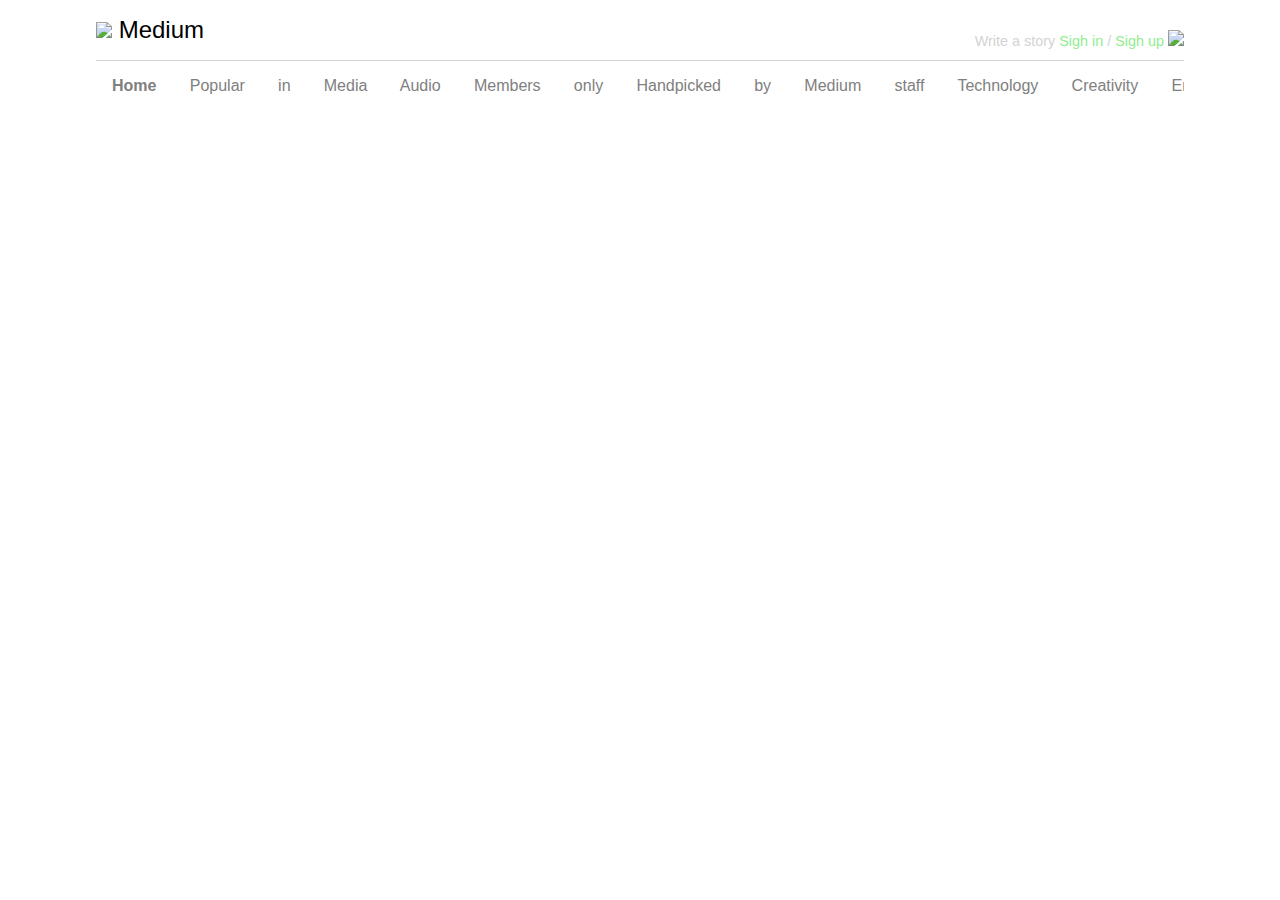
==== medium/index.html @ aec05fd7 "styling additions to navbar." ====
<!DOCTYPE html>
  <html>
    <head>
      <title>Medium - read, write, and share stories that matter.</title>
      <link rel="stylesheet" href="style.css" type="text/css"/>
    </head>
    <body class="body">
      <header>
       <p><img src="https://maxcdn.icons8.com/Share/icon/Logos//medium_logo1600.png" height=35px/><span class="head"> Medium</span><span class="floatRight login">Write a story <a href="#"> Sigh in </a> / <a href="#"> Sigh up </a> <a href="#"> <img src="https://cdn1.iconfinder.com/data/icons/hawcons/32/698627-icon-111-search-512.png" height=20px/></a></span></p>
    </header>
    <nav>
      <p>
        <a href="#"><strong>Home </strong></a>
        <a href="#"> Popular in Media </a>
        <a href="#"> Audio </a>
        <a href="#"> Members only </a>
        <a href="#"> Handpicked by Medium staff </a>
        <a href="#"> Technology </a>
        <a href="#"> Creativity </a>
        <a href="#"> Entrepreneurship </a>
        <a href="#"> Culture </a>
        <a href="#"> Self </a>
        <a href="#"> Politics </a>
        <a href="#"> Bookmark </a>
      </p>
    </nav>
    <div>
      
    </div>
    </body>
  </html>
---- medium/style.css ----
body {
  font-family: helvetica, sans-serif;
  margin: 0;
}

.floatLeft {
  float: left;
}

.floatRight {
  float: right;
}

.head {
  font-size: 1.5em;
}

header {
   border-bottom: 1px solid lightgray;
   width: 85%;
   margin: auto;
}

header .login {
  padding-top: 1em;
  color: lightgray;
  font-size: 0.9em;
}

header a {
  color: lightgreen;
  text-decoration: none;
}

header a:hover {
  color: green;
}

nav {
  margin: auto;
  width: 85%;
}

nav p {
  padding: 2em;
  text-indent: inherit;
  word-spacing: 1.8em;
  overflow: auto;
  white-space: nowrap;
  margin: 0;
  padding: 1em;
}

nav p a {
  color: gray;
  text-decoration: none;
}

nav p a:hover {
  color: darkgray;
}
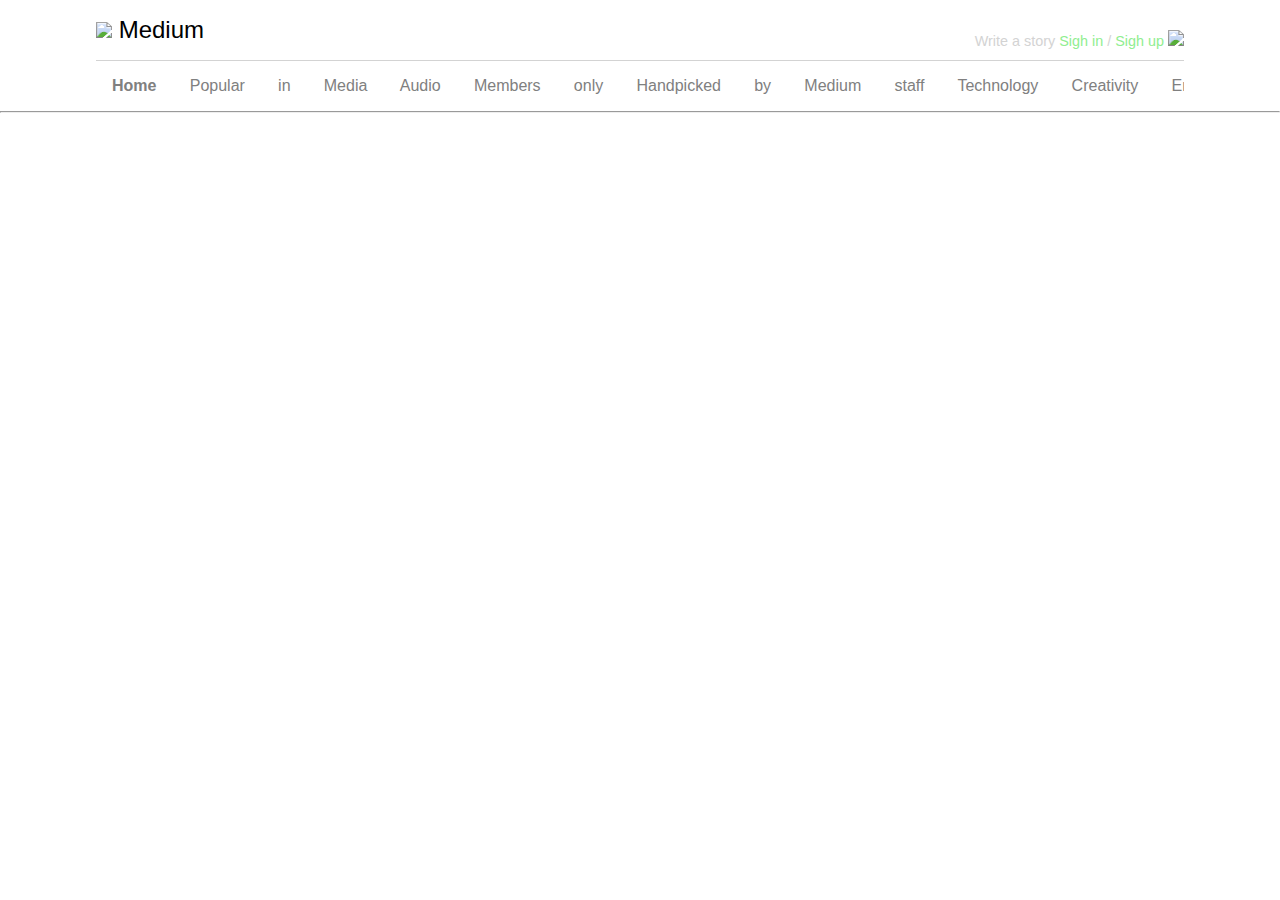
==== commit 214a2a12: "added the header portion. more styling." ====
--- a/medium/index.html
+++ b/medium/index.html
@@ -24,8 +24,16 @@
         <a href="#"> Bookmark </a>
       </p>
     </nav>
-    <div>
-      
+    <hr class="hr">
+    <div class="box">
+      <div class="boxHead floatLeft">
+        <h2>Home to unique ideas from the world’s smart minds.</h2>
+        <p>Hear directly from the people who know it best. From tech to politics to creativity and more — whatever your interest, we’ve got you covered.</p>
+        <div class="buttonBox">
+          <div class="floatLeft"></div>
+          <div class="floatRight"></div>
+        </div>
+      </div>
     </div>
     </body>
   </html>
--- a/medium/style.css
+++ b/medium/style.css
@@ -59,3 +59,38 @@
 nav p a:hover {
   color: darkgray;
 }
+
+.box {
+  margin-top: 0;
+  padding: 0;
+  margin: auto;
+  width: 1000px;
+  height: 400px;
+  background-image: url("https://vignette3.wikia.nocookie.net/harrypotter/images/3/3d/1000px-Lke.jpg/revision/latest?cb=20120909003504");
+}
+
+.hr {
+  margin: 0;
+  padding: 0;
+  color: lightgray;
+}
+
+.boxHead {
+  padding: 2em;
+  margin: 0;
+  display: block;
+  width: 45%;
+}
+
+.boxHead h2 {
+  margin: 0;
+  font-family: Times;
+  font-size: 3em;
+  color: white;
+  font-weight: normal;
+}
+
+.boxHead p {
+  font-size: 1.2em;
+  color: white;
+}
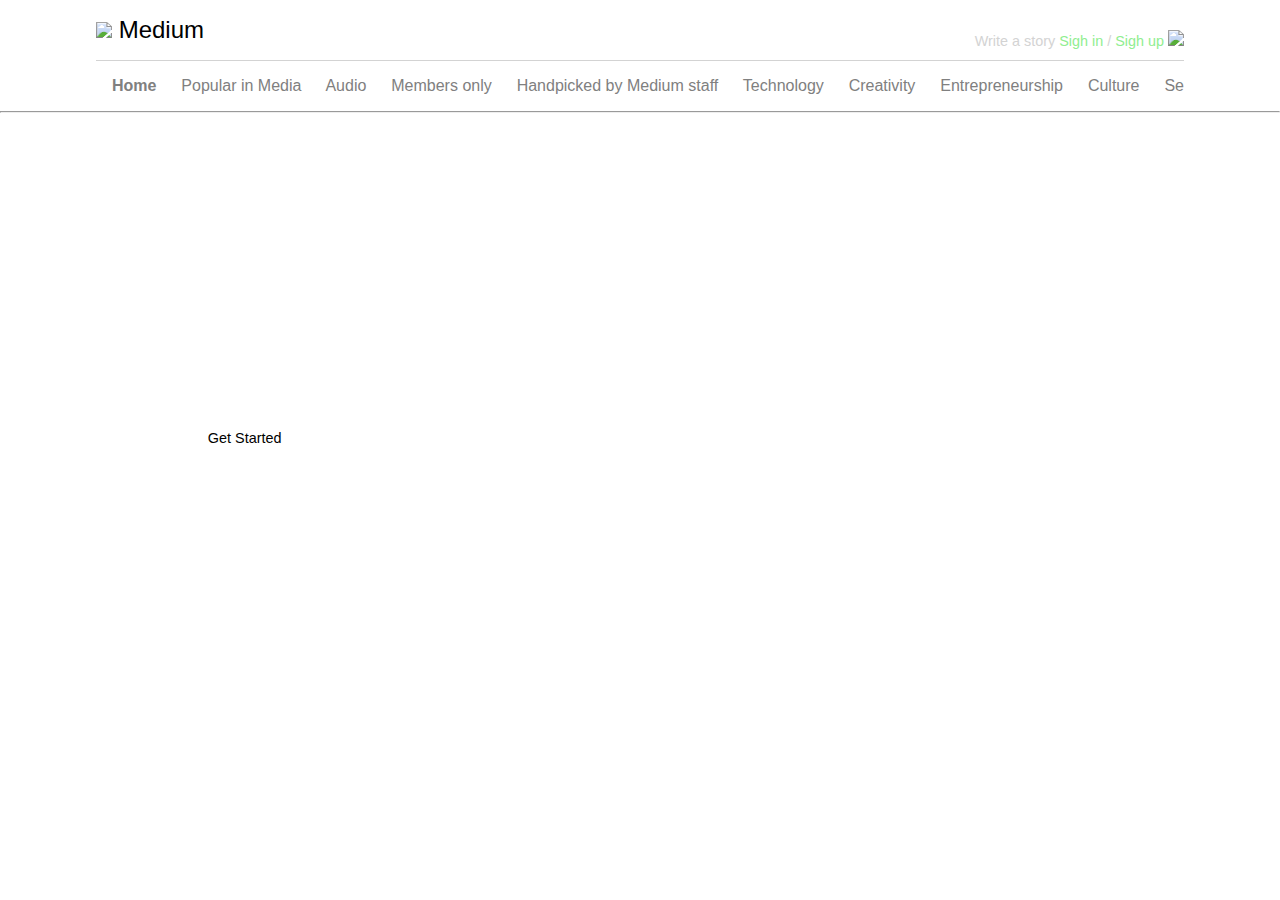
==== commit bb0bf263: "finished styling splash image div." ====
--- a/medium/index.html
+++ b/medium/index.html
@@ -11,27 +11,40 @@
     <nav>
       <p>
         <a href="#"><strong>Home </strong></a>
+        <span class="breakerBox"></span>
         <a href="#"> Popular in Media </a>
+        <span class="breakerBox"></span>
         <a href="#"> Audio </a>
+        <span class="breakerBox"></span>
         <a href="#"> Members only </a>
+        <span class="breakerBox"></span>
         <a href="#"> Handpicked by Medium staff </a>
+        <span class="breakerBox"></span>
         <a href="#"> Technology </a>
+        <span class="breakerBox"></span>
         <a href="#"> Creativity </a>
+        <span class="breakerBox"></span>
         <a href="#"> Entrepreneurship </a>
+        <span class="breakerBox"></span>
         <a href="#"> Culture </a>
+        <span class="breakerBox"></span>
         <a href="#"> Self </a>
+        <span class="breakerBox"></span>
         <a href="#"> Politics </a>
+        <span class="breakerBox"></span>
         <a href="#"> Bookmark </a>
       </p>
     </nav>
     <hr class="hr">
     <div class="box">
       <div class="boxHead floatLeft">
-        <h2>Home to unique ideas from the world’s smart minds.</h2>
-        <p>Hear directly from the people who know it best. From tech to politics to creativity and more — whatever your interest, we’ve got you covered.</p>
+        <h2 class="p">Home to unique ideas from the world’s smart minds.</h2>
+        <p class="p">Hear directly from the people who know it best. From tech to politics to creativity and more — whatever your interest, we’ve got you covered.</p>
         <div class="buttonBox">
-          <div class="floatLeft"></div>
-          <div class="floatRight"></div>
+          <div class="breakerBox"></div>
+          <div class="buttonLeft"><p>Get Started</p></div>
+          <div class="breakerBox"></div>
+          <div class="buttonRight"><p>Learn more</p></div>
         </div>
       </div>
     </div>
--- a/medium/style.css
+++ b/medium/style.css
@@ -44,7 +44,6 @@
 nav p {
   padding: 2em;
   text-indent: inherit;
-  word-spacing: 1.8em;
   overflow: auto;
   white-space: nowrap;
   margin: 0;
@@ -92,5 +91,31 @@
 
 .boxHead p {
   font-size: 1.2em;
+  margin: 1em;
+}
+
+.p {
   color: white;
 }
+
+ .buttonLeft {
+   color: black;
+   font-size: 0.75em;
+   border: 1px solid white;
+   display: inline-block;
+   background-color: white;
+   border-radius: 30px;
+ }
+
+.buttonRight {
+  font-size: 0.75em;
+  border: 1px solid white;
+  display: inline-block;
+  color: white;
+  border-radius: 30px;
+}
+
+.breakerBox {
+  width: 1em;
+  display: inline-block;
+}
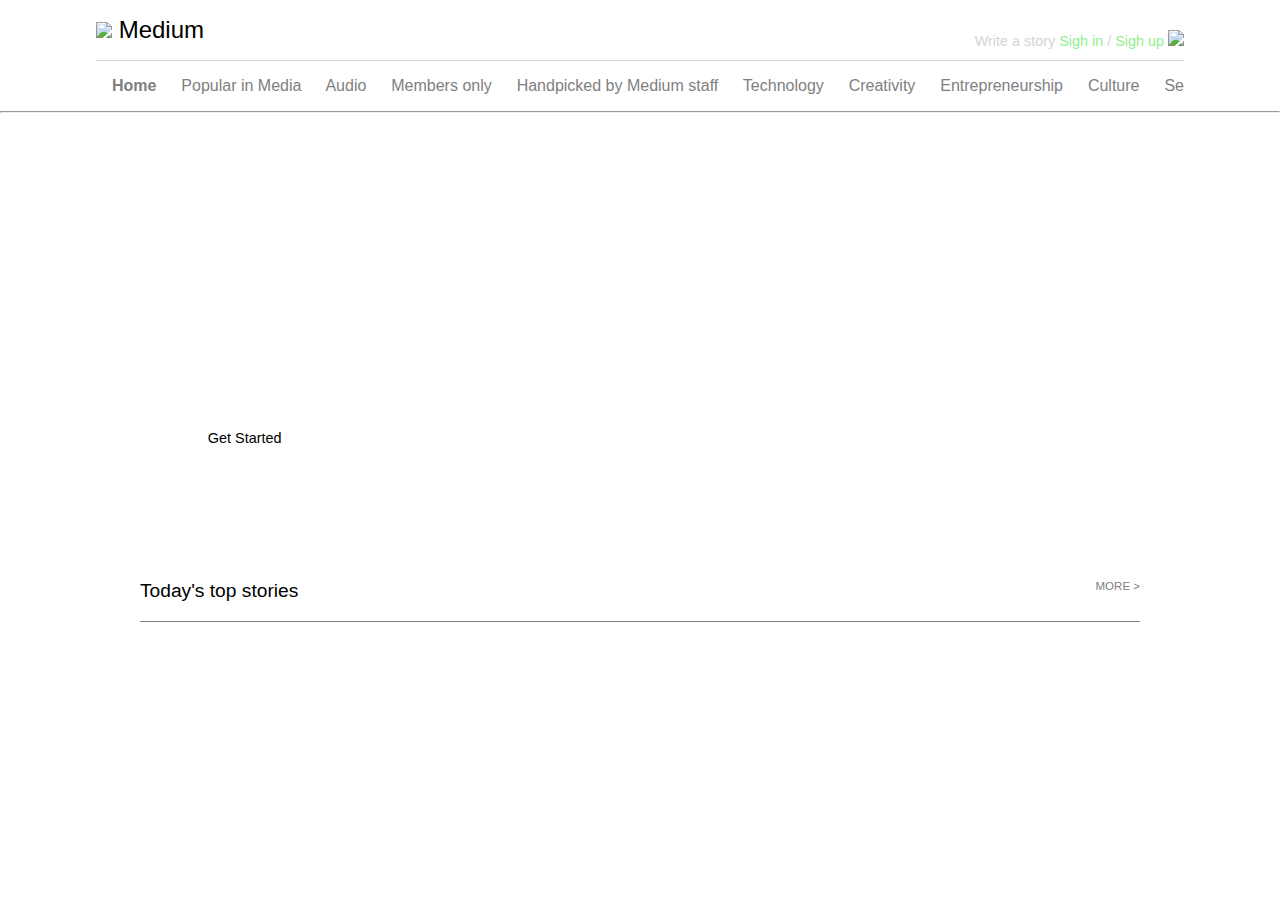
==== commit 2b2249af: "added breaking div between splash image and article listing header." ====
--- a/medium/index.html
+++ b/medium/index.html
@@ -5,9 +5,13 @@
       <link rel="stylesheet" href="style.css" type="text/css"/>
     </head>
     <body class="body">
+
+      <!-- HEADER -->
       <header>
-       <p><img src="https://maxcdn.icons8.com/Share/icon/Logos//medium_logo1600.png" height=35px/><span class="head"> Medium</span><span class="floatRight login">Write a story <a href="#"> Sigh in </a> / <a href="#"> Sigh up </a> <a href="#"> <img src="https://cdn1.iconfinder.com/data/icons/hawcons/32/698627-icon-111-search-512.png" height=20px/></a></span></p>
+       <p><img src="https://maxcdn.icons8.com/Share/icon/Logos//medium_logo1600.png" height=35px/><a class="headerBlack" href="#"><span class="head"> Medium</span></a><span class="floatRight login">Write a story <a href="#"> Sigh in </a> / <a href="#"> Sigh up </a> <a href="#"> <img src="https://cdn1.iconfinder.com/data/icons/hawcons/32/698627-icon-111-search-512.png" height=20px/></a></span></p>
     </header>
+
+    <!-- NAVIGATION: lateral scrolling -->
     <nav>
       <p>
         <a href="#"><strong>Home </strong></a>
@@ -48,5 +52,12 @@
         </div>
       </div>
     </div>
+    <div class="verticalBreak"></div>
+    <div class="subNav">
+      <p>
+        Today's top stories
+        <span class="moreLink">MORE ></span>
+      </p>
+    </div>
     </body>
   </html>
--- a/medium/style.css
+++ b/medium/style.css
@@ -13,6 +13,14 @@
 
 .head {
   font-size: 1.5em;
+}
+
+.headerBlack {
+  color: black;
+}
+
+.headerBlack:hover {
+  color: black;
 }
 
 header {
@@ -119,3 +127,25 @@
   width: 1em;
   display: inline-block;
 }
+
+.subNav {
+  margin: auto;
+  width: 1000px;
+  border-bottom: 1px solid gray;
+  font-size: 1.2em;
+}
+
+.moreLink {
+  color: gray;
+  float: right;
+  display: inline-block;
+  font-size: 0.6em;
+}
+
+.verticalBreak {
+  height: 3em;
+}
+
+.articleBox {
+  
+}
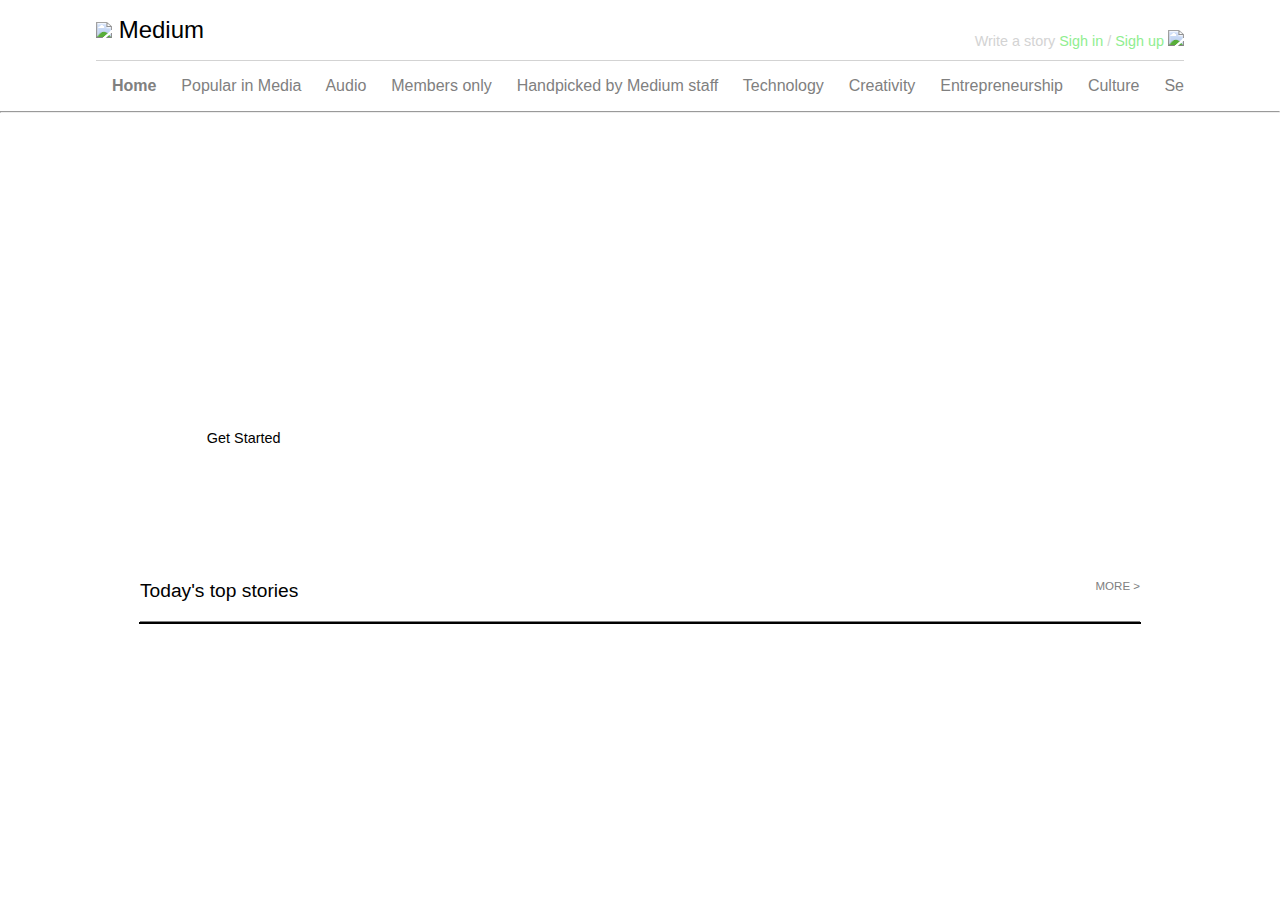
==== commit 6a779998: "started adding article showcase div style elements." ====
--- a/medium/index.html
+++ b/medium/index.html
@@ -39,7 +39,10 @@
         <a href="#"> Bookmark </a>
       </p>
     </nav>
+
     <hr class="hr">
+
+    <!-- SPLASH BOX -->
     <div class="box">
       <div class="boxHead floatLeft">
         <h2 class="p">Home to unique ideas from the world’s smart minds.</h2>
@@ -53,11 +56,18 @@
       </div>
     </div>
     <div class="verticalBreak"></div>
+
+    <!-- SUB NAV -->
     <div class="subNav">
       <p>
         Today's top stories
         <span class="moreLink">MORE ></span>
       </p>
     </div>
+
+    <!-- ARTICLE SHOWCASE BOX -->
+    <div class="articleBox">
+      <article class="floatLeft"></article>
+    </div>
     </body>
   </html>
--- a/medium/style.css
+++ b/medium/style.css
@@ -100,6 +100,7 @@
 .boxHead p {
   font-size: 1.2em;
   margin: 1em;
+  font-weight: lighter;
 }
 
 .p {
@@ -109,10 +110,13 @@
  .buttonLeft {
    color: black;
    font-size: 0.75em;
-   border: 1px solid white;
    display: inline-block;
    background-color: white;
    border-radius: 30px;
+ }
+
+ .buttonLeft:hover {
+   background-color: darkgray;
  }
 
 .buttonRight {
@@ -147,5 +151,7 @@
 }
 
 .articleBox {
-  
+  width: 1000px;
+  margin: auto;
+  border: 1px solid black;
 }
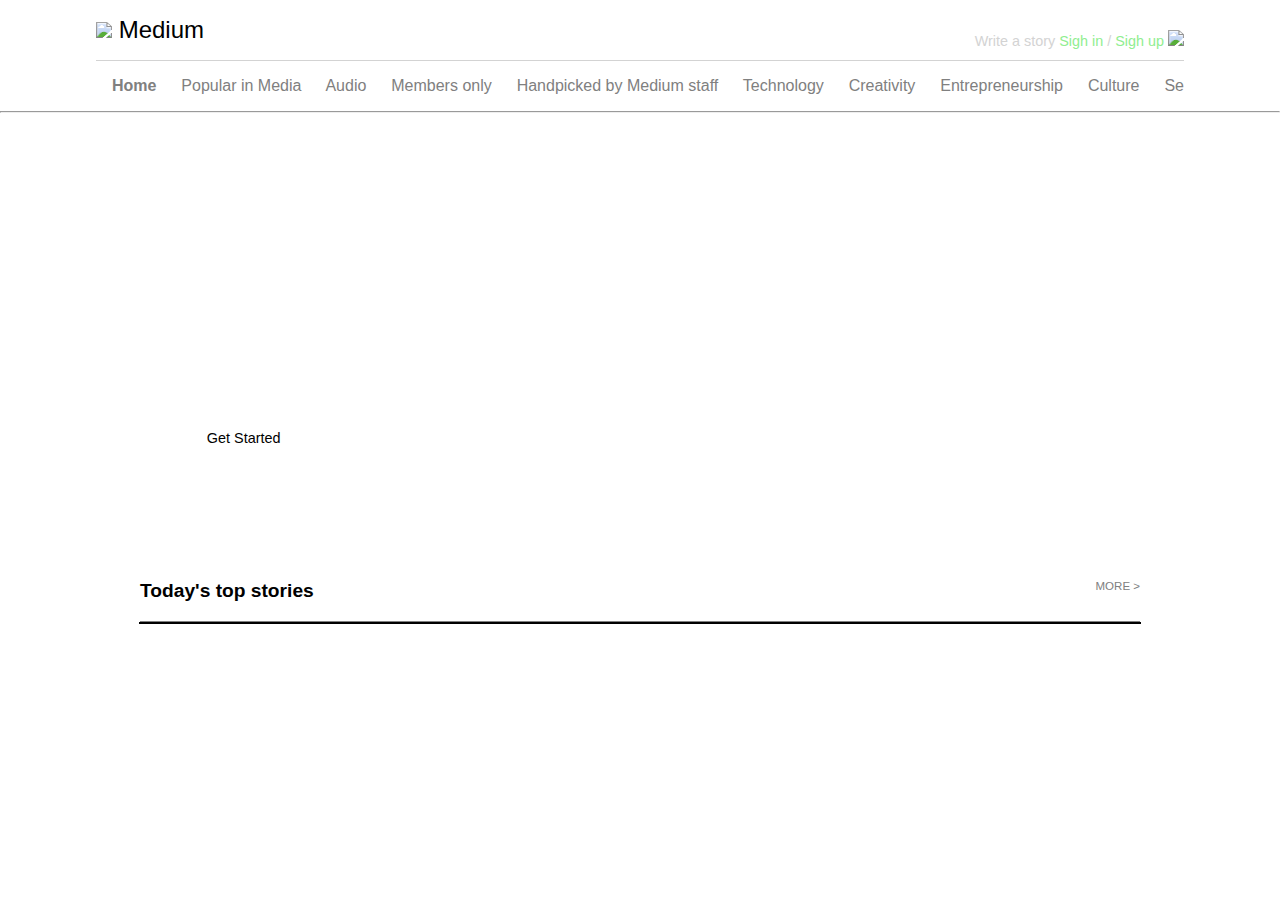
==== commit 478ed0e2: "made a bunch of new styling changes." ====
--- a/medium/index.html
+++ b/medium/index.html
@@ -49,9 +49,9 @@
         <p class="p">Hear directly from the people who know it best. From tech to politics to creativity and more — whatever your interest, we’ve got you covered.</p>
         <div class="buttonBox">
           <div class="breakerBox"></div>
-          <div class="buttonLeft"><p>Get Started</p></div>
+          <a href="#"><div class="buttonLeft"><p>Get Started</p></div></a>
           <div class="breakerBox"></div>
-          <div class="buttonRight"><p>Learn more</p></div>
+          <a href="#>"<div class="buttonRight linkUnderscoreRemove"><p>Learn more</p></div></a>
         </div>
       </div>
     </div>
@@ -60,8 +60,8 @@
     <!-- SUB NAV -->
     <div class="subNav">
       <p>
-        Today's top stories
-        <span class="moreLink">MORE ></span>
+        <span class="topStories"><a class+"linkUnderscoreRemove" href="#">Today's top stories</a></span>
+        <span class="moreLink"><a class="linkUnderscoreRemove" href="#">MORE ></a></span>
       </p>
     </div>
 
--- a/medium/style.css
+++ b/medium/style.css
@@ -127,6 +127,14 @@
   border-radius: 30px;
 }
 
+.linkUnderscoreRemove {
+  text-decoration: none;
+}
+
+.buttonRight:hover {
+  border: 1px solid gray;
+}
+
 .breakerBox {
   width: 1em;
   display: inline-block;
@@ -146,8 +154,21 @@
   font-size: 0.6em;
 }
 
+.moreLink a {
+  color: gray;
+}
+
 .verticalBreak {
   height: 3em;
+}
+
+.topStories {
+  font-weight: bold;
+}
+
+.topStories a {
+  text-decoration: none;
+  color: black;
 }
 
 .articleBox {
@@ -155,3 +176,7 @@
   margin: auto;
   border: 1px solid black;
 }
+
+article {
+
+}
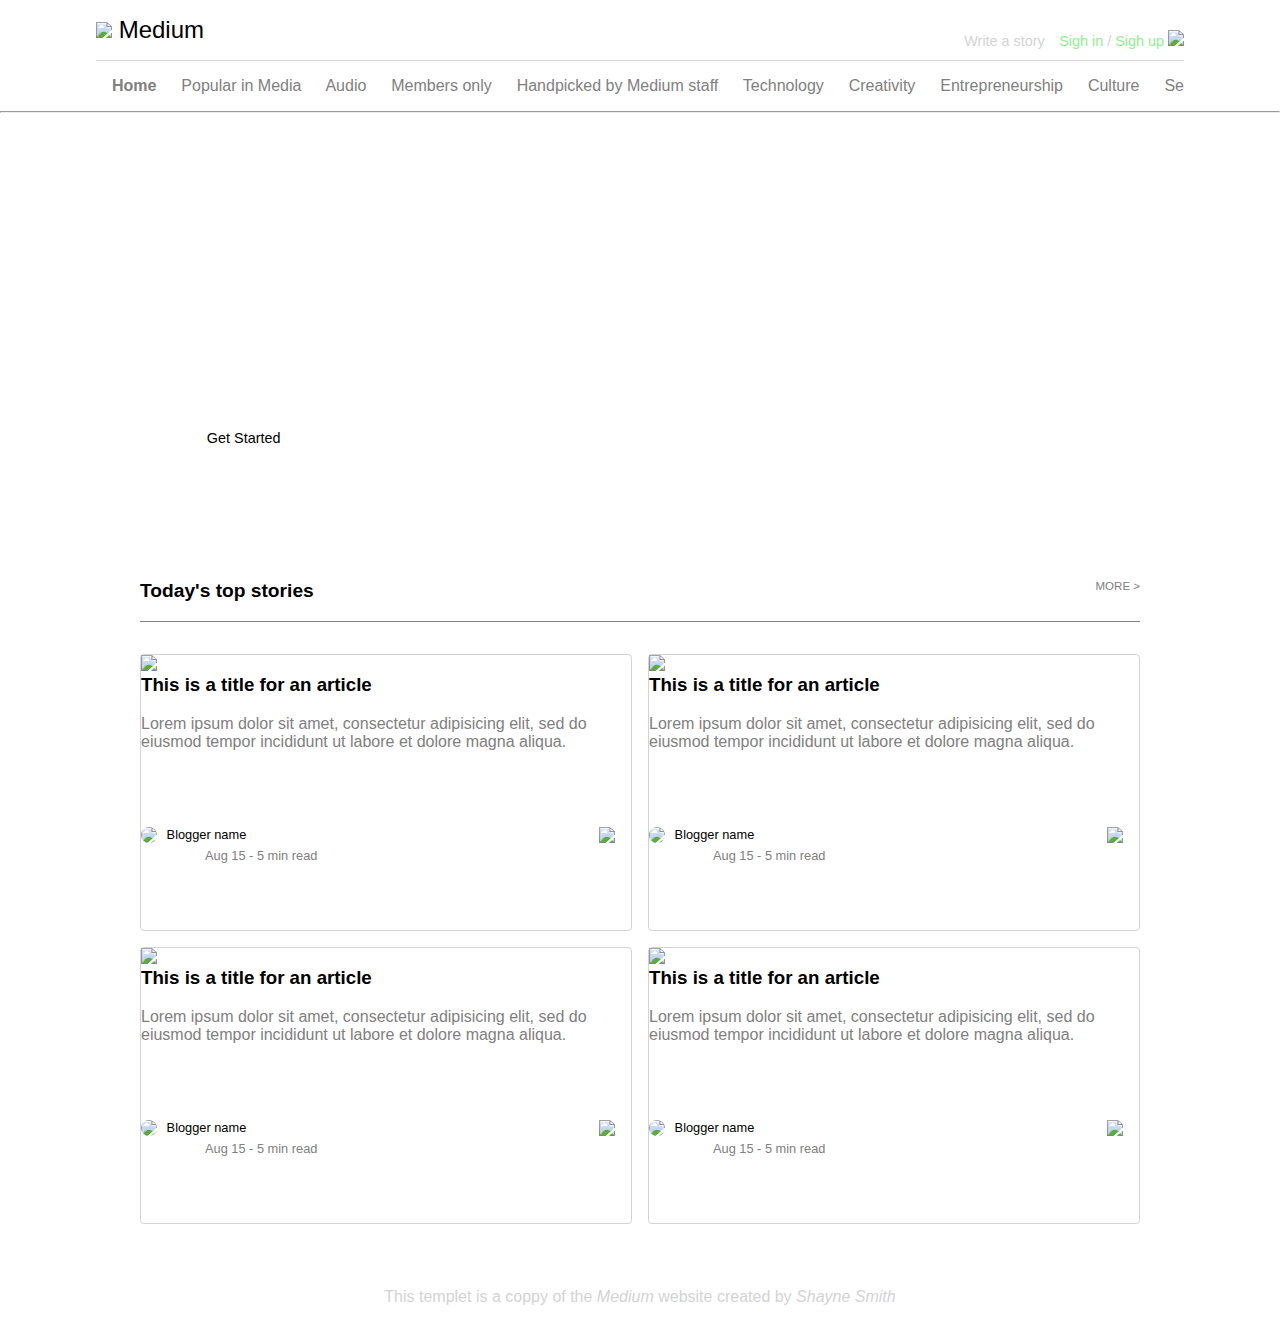
==== commit a2035112: "finished adding the final content and styling." ====
--- a/medium/index.html
+++ b/medium/index.html
@@ -8,7 +8,7 @@
 
       <!-- HEADER -->
       <header>
-       <p><img src="https://maxcdn.icons8.com/Share/icon/Logos//medium_logo1600.png" height=35px/><a class="headerBlack" href="#"><span class="head"> Medium</span></a><span class="floatRight login">Write a story <a href="#"> Sigh in </a> / <a href="#"> Sigh up </a> <a href="#"> <img src="https://cdn1.iconfinder.com/data/icons/hawcons/32/698627-icon-111-search-512.png" height=20px/></a></span></p>
+       <p><img src="https://maxcdn.icons8.com/Share/icon/Logos//medium_logo1600.png" height=35px/><a class="headerBlack" href="#"><span class="head"> Medium</span></a><span class="floatRight login"><a class="signIn" href="#">Write a story</a><span class="breakerBox"></span><a href="#">Sigh in</a> / <a href="#"> Sigh up </a> <a href="#"> <img src="https://cdn1.iconfinder.com/data/icons/hawcons/32/698627-icon-111-search-512.png" height=20px/></a></span></p>
     </header>
 
     <!-- NAVIGATION: lateral scrolling -->
@@ -67,7 +67,50 @@
 
     <!-- ARTICLE SHOWCASE BOX -->
     <div class="articleBox">
-      <article class="floatLeft"></article>
+
+      <article class="floatRight">
+        <img class="floatLeft showcaseImg" src="http://via.placeholder.com/200x275"/>
+        <div class="content"><h3>This is a title for an article</h3>
+          <p class="contentP">Lorem ipsum dolor sit amet, consectetur adipisicing elit, sed do eiusmod tempor incididunt ut labore et dolore magna aliqua.</p>
+          <div class="contentFooter"><p><img class="floatLeft circle" src="http://via.placeholder.com/45x45" /><img class="floatRight" src="http://www.endlessicons.com/wp-content/uploads/2014/03/bookmark-icon-2-614x460.png" height="50px"/><p class="footerHeader">Blogger name</p><p class="footerP">Aug 15 - 5 min read</p>
+          </div>
+        </div>
+      </article>
+
+      <article>
+        <img class="floatLeft showcaseImg" src="http://via.placeholder.com/200x275"/>
+        <div class="content"><h3>This is a title for an article</h3>
+          <p class="contentP">Lorem ipsum dolor sit amet, consectetur adipisicing elit, sed do eiusmod tempor incididunt ut labore et dolore magna aliqua.</p>
+          <div class="contentFooter"><p><img class="floatLeft circle" src="http://via.placeholder.com/45x45" /><img class="floatRight" src="http://www.endlessicons.com/wp-content/uploads/2014/03/bookmark-icon-2-614x460.png" height="50px"/><p class="footerHeader">Blogger name</p><p class="footerP">Aug 15 - 5 min read</p>
+          </div>
+        </div>
+      </article>
+
+        <div class="verticalBreakSmall"></div>
+
+      <article class="floatRight">
+        <img class="floatLeft showcaseImg" src="http://via.placeholder.com/200x275"/>
+        <div class="content"><h3>This is a title for an article</h3>
+          <p class="contentP">Lorem ipsum dolor sit amet, consectetur adipisicing elit, sed do eiusmod tempor incididunt ut labore et dolore magna aliqua.</p>
+          <div class="contentFooter"><p><img class="floatLeft circle" src="http://via.placeholder.com/45x45" /><img class="floatRight" src="http://www.endlessicons.com/wp-content/uploads/2014/03/bookmark-icon-2-614x460.png" height="50px"/><p class="footerHeader">Blogger name</p><p class="footerP">Aug 15 - 5 min read</p>
+          </div>
+        </div>
+      </article>
+
+      <article>
+        <img class="floatLeft showcaseImg" src="http://via.placeholder.com/200x275"/>
+        <div class="content"><h3>This is a title for an article</h3>
+          <p class="contentP">Lorem ipsum dolor sit amet, consectetur adipisicing elit, sed do eiusmod tempor incididunt ut labore et dolore magna aliqua.</p>
+          <div class="contentFooter"><p><img class="floatLeft circle" src="http://via.placeholder.com/45x45" /><img class="floatRight" src="http://www.endlessicons.com/wp-content/uploads/2014/03/bookmark-icon-2-614x460.png" height="50px"/><p class="footerHeader">Blogger name</p><p class="footerP">Aug 15 - 5 min read</p>
+          </div>
+        </div>
+      </article>
+
     </div>
+
+    <div class="verticalBreak"></div>
+
+    <p class="ShayneSmith">This templet is a coppy of the <em>Medium</em> website created by <em>Shayne Smith</em><p>
+
     </body>
   </html>
--- a/medium/style.css
+++ b/medium/style.css
@@ -162,6 +162,10 @@
   height: 3em;
 }
 
+.verticalBreakSmall {
+  height: 1em;
+}
+
 .topStories {
   font-weight: bold;
 }
@@ -174,9 +178,62 @@
 .articleBox {
   width: 1000px;
   margin: auto;
-  border: 1px solid black;
+  margin-top: 2em;
 }
 
 article {
-
-}
+  width: 49%;
+  height: 275px;
+  border: 1px solid lightgray;
+  border-radius: 4px;
+}
+
+.contentP {
+  color: gray;
+}
+
+.content {
+  padding-right: 1em;
+}
+
+.showcaseImg {
+  margin-right: 1em;
+}
+
+.contentFooter {
+  position: relative;
+  bottom: 1em;
+  top: 60px;
+}
+
+.footerHeader {
+  font-size: 0.8em;
+  font-weight: lighter;
+  padding-left: 2em;
+}
+
+.footerP {
+  font-size: 0.8em;
+  font-weight: lighter;
+  padding-left: 5em;
+  color: gray;
+  line-height: 10%;
+}
+
+.circle {
+  border-radius: 100%;
+}
+
+.ShayneSmith {
+  text-align: center;
+  color: lightgray;
+}
+
+.signIn {
+  color: lightgray;
+  text-decoration: none;
+}
+
+.signIn:hover {
+  color: gray;
+}
